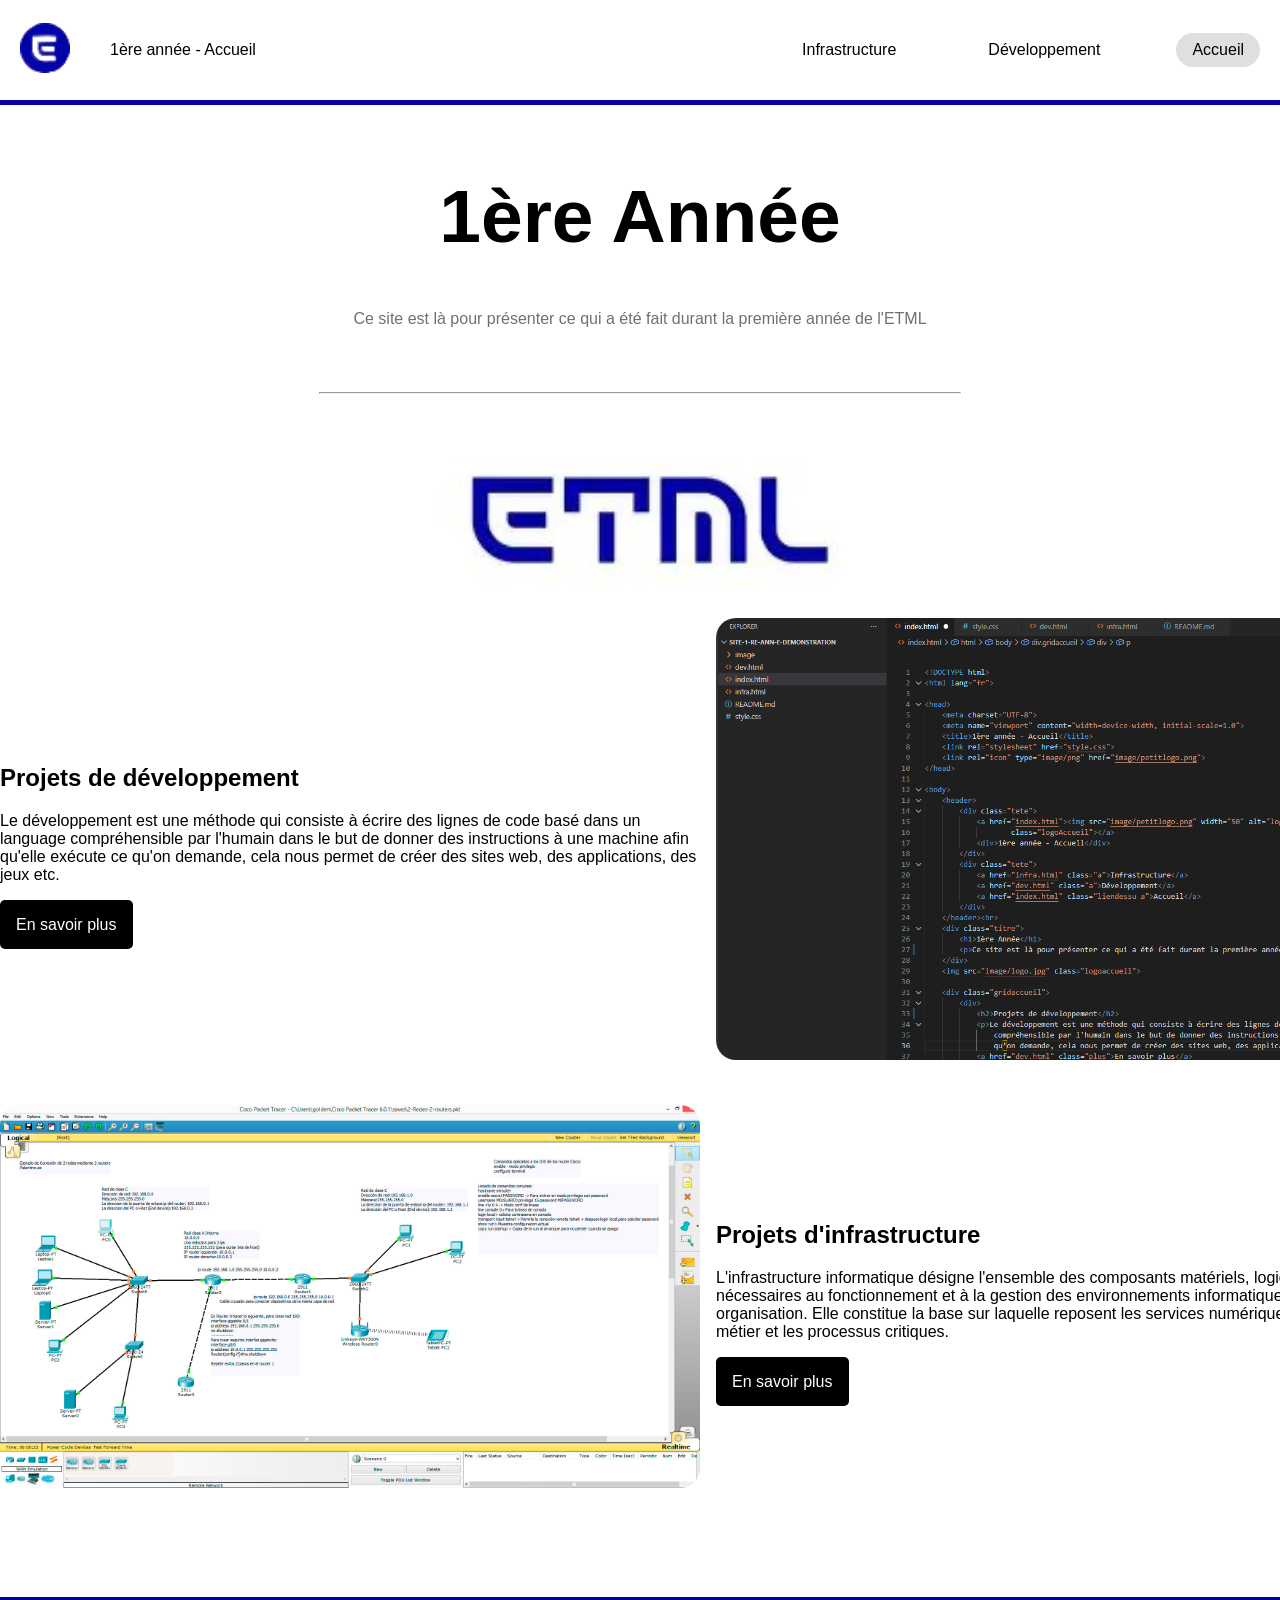
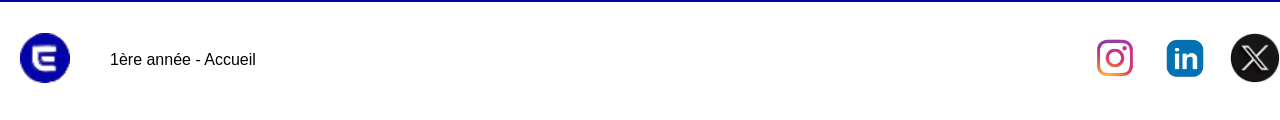
==== accueil.html @ 337433ba "final jumpscare" ====
<!DOCTYPE html>
<html lang="fr">
<head>
    <meta charset="UTF-8">
    <meta name="viewport" content="width=device-width, initial-scale=1.0">
    <title>1ère année - Accueil</title>
    <link rel="stylesheet" href="style.css">
    <link rel="icon" type="image/png" href="image/petitlogo.png">
</head>
<body>
    <header>
        <div class="tete">
            <a href="index.html"><img src="image/petitlogo.png" width="50" alt="logo" title="logo"
                    class="logoAccueil"></a>
            <div>1ère année - Accueil</div>
        </div>
        <div class="tete">
            <a href="infra.html" class="a">Infrastructure</a>
            <a href="dev.html" class="a">Développement</a>
            <a href="index.html" class="liendessu a">Accueil</a>
        </div>
    </header><br>
    <div class="titre">
        <h1>1ère Année</h1>
        <p>Ce site est là pour présenter ce qui a été fait durant la première année de l'ETML</p>
    </div>
    <hr class="petit">
    <img src="image/logo.jpg" class="logoaccueil">

    <div class="gridaccueil">
        <div>
            <h2>Projets de développement</h2>
            <p>Le développement est une méthode qui consiste à écrire des lignes de code basé dans un language
                compréhensible par l'humain dans le but de donner des instructions à une machine afin qu'elle exécute ce
                qu'on demande, cela nous permet de créer des sites web, des applications, des jeux etc.</p>
            <a href="dev.html" class="plus">En savoir plus</a>
        </div>
        <img src="image/imagecode.png" class="droite">
        <img src="image/cisco.png" class="gauche">
        <div>
            <h2>Projets d'infrastructure</h2>
            <p>L'infrastructure informatique désigne l'ensemble des composants matériels, logiciels et
                réseaux nécessaires au fonctionnement et à la gestion des environnements informatiques d'une
                organisation. Elle constitue la base sur laquelle reposent les services numériques, les applications
                métier et les processus critiques.</p>
            <a href="infra.html" class="plus">En savoir plus</a>
        </div>
    </div>
    <footer>
        <div class="fin">
            <a href="index.html"><img src="image/petitlogo.png" width="50" alt="logo" title="logo"
                    class="logoAccueil"></a>
            <div>1ère année - Accueil</div>
        </div>
        <div class="fin">
            <a href="https://www.instagram.com/etmlausanne/" target="_blank"><img src="image/insta.png"
                    class="logo"></a>
            <a href="https://www.linkedin.com/school/etml-lausanne/" target="_blank"><img src="image/linkedin.png"
                    class="logo"></a>
            <a href="https://x.com/etml_lausanne" target="_blank"><img src="image/twitter.webp" class="logo"></a>
        </div>
    </footer><br>
</body>
</html>
---- style.css ----
body{
    font-family: Arial, sans-serif;
    font-size: 16px;
    width: 100%;
    margin:0px;
}
html {
    scroll-behavior: smooth;
}
header{
    display: flex;
    justify-content: space-between;
    align-items: center;
    height: 100px;
    width: 100%;
    border-bottom: solid 5px rgb(4, 0, 164);
    position: sticky;
    top: 0;
    background-color: white;
    z-index: 999;
}
.tete{
    display:flex;
    gap: 20px;
    align-items: center;
  }
  .a{
    padding: 0.5em 1em;
    border-radius: 25px;
    text-decoration: none;
    color: black;
    margin: 0 20px;
    transition: 0.3s;
  }
.liendessu{
    background-color: rgb(223, 223, 223);
    padding: 0.5em 1em;
    border-radius: 25px;
    text-decoration: none;
    color: black;
    transition: 0.3s;
}
.liendessu:hover{
    background-color: rgb(4, 0, 164);
    transform: scale(1.2);
    color: white;
    box-shadow: 0 4px 12px rgba(0.2,0.2,0.2,0.2);
}
.a:hover{
    background-color: rgb(4, 0, 164);
    transform: scale(1.2);
    color: white;
    box-shadow: 0 4px 12px rgba(0.2,0.2,0.2,0.2);
}
.white:hover{
    background-color: rgba(255, 255, 255, 0);
}
.logoAccueil{
    margin: 20px;
    transition: 0.3s;
    width: 50px;
}
.logoAccueil:hover{
    background-color: white;
    transform: scale(1.2);
}


/* === UTILISABLE PARTOUT === */
.big_margin{
    margin: 200px 0;
}
.title{
    margin: 20px 0 90px 0;
    text-align: center;
}

.center{
    text-align: center;
}

.no_decoration{
    text-decoration: none;
    color: black;

}


/* === PAGE DEVELOPPEMENT === */
.sp2{
    grid-column: span 2;
}

.container{
    display: grid;
    grid-template-columns: repeat(2, 47%);
    grid-template-rows: repeat(2, 600px);
    gap: 30px;
}


.grid-item{
    display: grid;
    align-items: center;
    justify-items: center;
    grid-template-columns: 1fr;
    transition: 0.3s;
} 

.grid-item:hover{
    transform: scale(1.02);
}

.grid-item_center:hover{
    transform: scale(1.02);
}


.grid-item_center {
    grid-column: span 2; 
    display: flex;       
    flex-direction: column;
    align-items: center; 
    text-align: center;
    margin-top: 20px;   
    transition: 0.3s;
}


.grid-item .text
{
    display: grid;
    grid-template-columns: repeat(2, 45%);
    align-items: center;
    justify-items: center;


}
.grid-item .text p{
    max-width: 600px;
}
.container img{
    width: 650px;
    height: 400px;
    object-fit: cover;
}


.grid-item-2{
    display: grid;
    grid-template-columns: repeat(2, 50%);
    justify-items: center;
    align-items: center;
    margin: 40px 0;
}

.grid-item-2 .text{
    grid-template-rows: 20% 80%;
    grid-template-columns: 1fr;
}
.grid-item-2 img{
    max-height: 500px;
    object-fit: cover;
}

.grid-item-2 .text p{
    margin: 0 45px;
}





/* === ... === */
.titre{
    text-align: center;
}
.titre p{
    color: rgb(112, 112, 112);
}
.logoaccueil{
display: flex;
margin: auto;
margin-bottom: 2em;
margin-top: 2em;
max-width: 600px;
width: 100%;
}
.gridaccueil{
    display: grid;
    grid-template-columns: 1fr 1fr;
    grid-template-rows: 1fr 1fr;
    gap: 1em;
}
img{
    width: 100%;
    border-radius: 20px;

}
.plus{
    color: white;
    text-decoration: none;
    background-color: black;
    padding: 1em;
    border-radius: 5px;
    transition: 0.3s;
}
.gridaccueil p{
    margin-bottom: 2em;
}
.gridaccueil div{
    width: 700px;
    margin: auto;
}
.gridaccueil img{
    width: 700px;
    margin: auto;
    transition: 0.3s;
}
.droite:hover{
    transform: scale(0.95) rotate(1deg);
}
.gauche:hover{
    transform: scale(0.95) rotate(-1deg);
}
.gauche,
.droite{
    transition: 0.3s;
}

.plus:hover{
    padding: 1.3em;
    background-color: rgba(0, 0, 0, 0.5);
}
.logo{
    width: 50px;
    transition: 0.3s;
}
footer{
    display: flex;
    justify-content: space-between;
    align-items: center;
    height: 100px;
    width: 100%;
    position: sticky;
    top: 0;
    background-color: white;
    margin-top: 5em;
    border-top: solid 5px rgb(4, 0, 164);
}
.fin{
    display:flex;
    gap: 20px;
    align-items: center;
    margin-top: 1em;
}
.logo:hover{
    transform: scale(1.2);
}
body{
        font-family: Verdana, Geneva, Tahoma, sans-serif, Helvetica, sans-serif;
}
h1{
    font-size: 75px;
}
.petit{
    width: 50%;
    margin-top: 4em;
    margin-bottom: 4em;
}
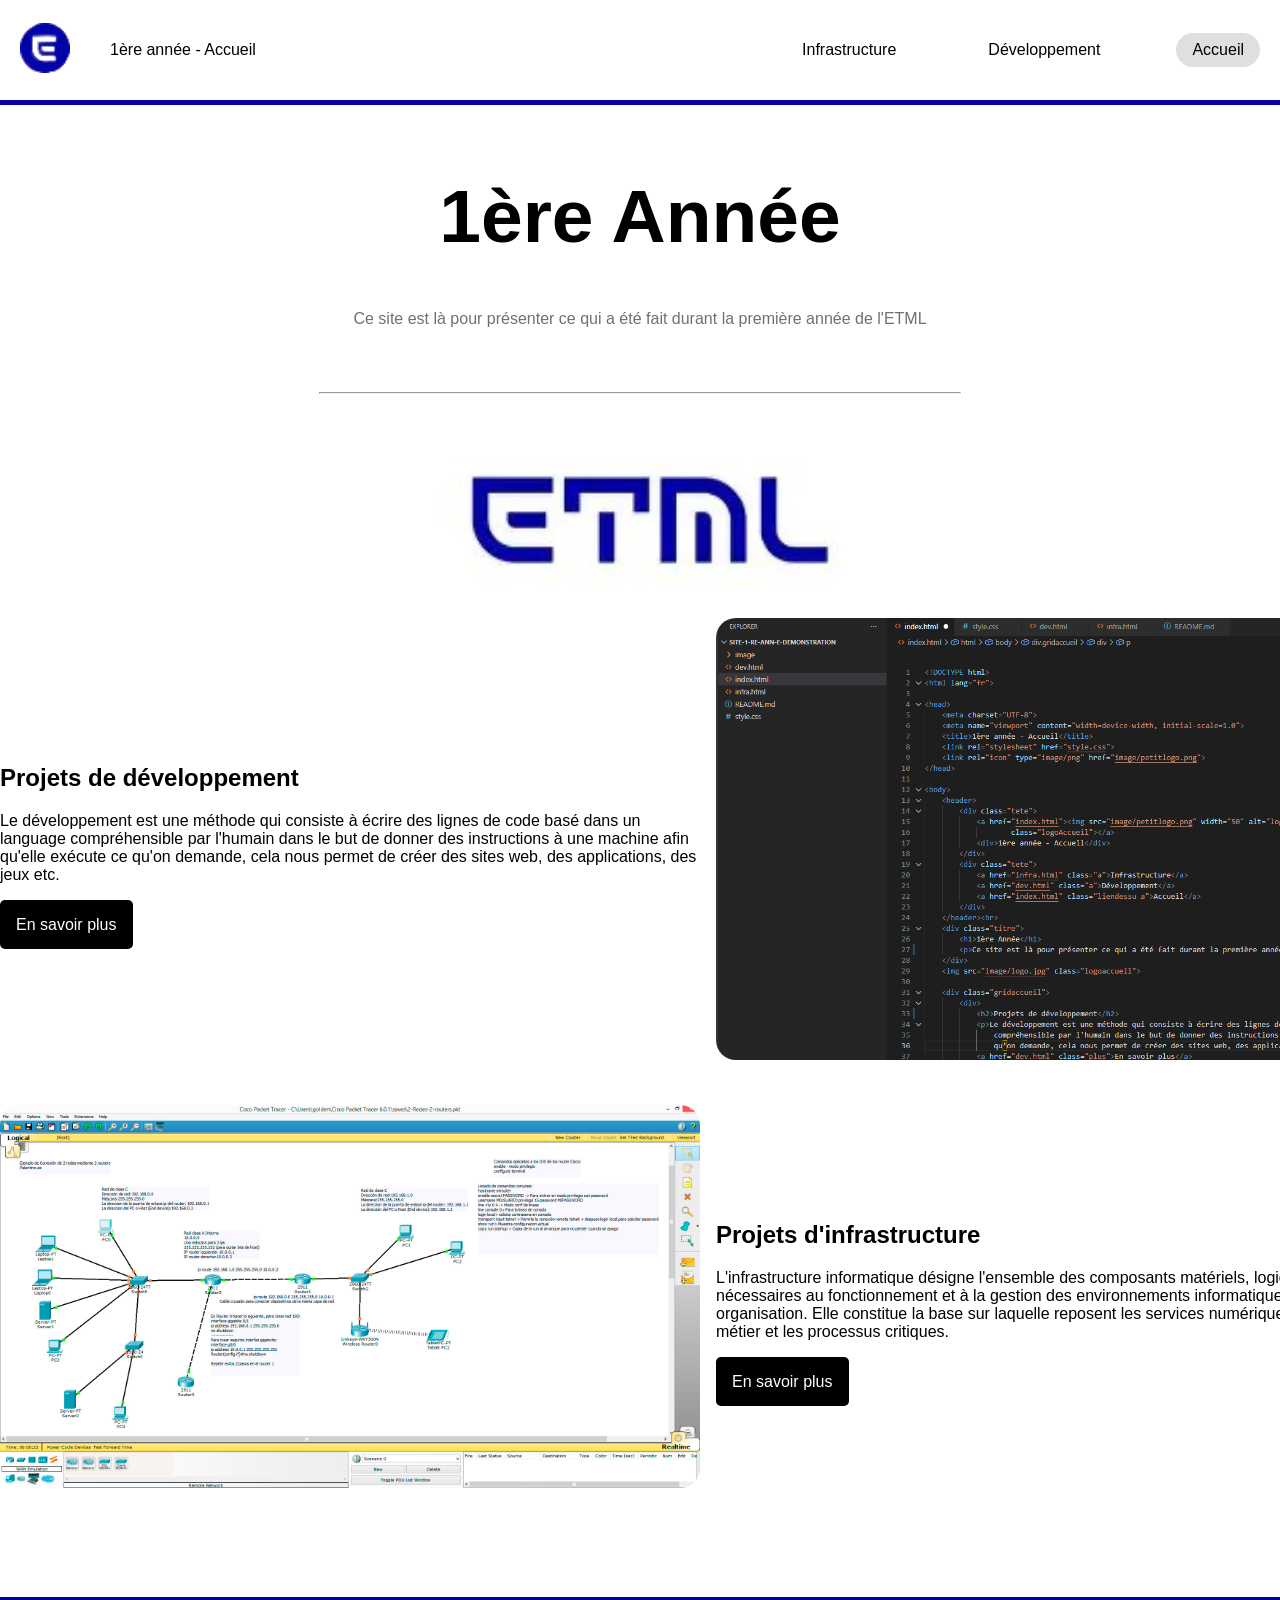
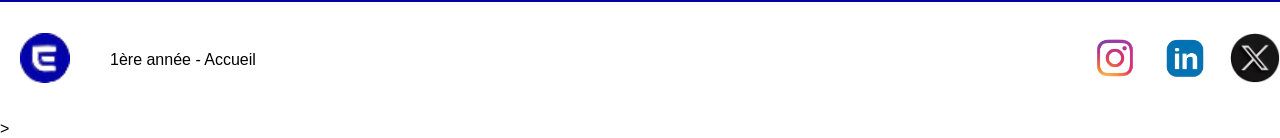
==== commit 883a17ae: "rajout retour index si inactivite" ====
--- a/accueil.html
+++ b/accueil.html
@@ -1,5 +1,6 @@
 <!DOCTYPE html>
 <html lang="fr">
+
 <head>
     <meta charset="UTF-8">
     <meta name="viewport" content="width=device-width, initial-scale=1.0">
@@ -7,17 +8,18 @@
     <link rel="stylesheet" href="style.css">
     <link rel="icon" type="image/png" href="image/petitlogo.png">
 </head>
+
 <body>
     <header>
         <div class="tete">
-            <a href="index.html"><img src="image/petitlogo.png" width="50" alt="logo" title="logo"
+            <a href="accueil.html"><img src="image/petitlogo.png" width="50" alt="logo" title="logo"
                     class="logoAccueil"></a>
             <div>1ère année - Accueil</div>
         </div>
         <div class="tete">
             <a href="infra.html" class="a">Infrastructure</a>
             <a href="dev.html" class="a">Développement</a>
-            <a href="index.html" class="liendessu a">Accueil</a>
+            <a href="accueil.html" class="liendessu a">Accueil</a>
         </div>
     </header><br>
     <div class="titre">
@@ -48,7 +50,7 @@
     </div>
     <footer>
         <div class="fin">
-            <a href="index.html"><img src="image/petitlogo.png" width="50" alt="logo" title="logo"
+            <a href="accueil.html"><img src="image/petitlogo.png" width="50" alt="logo" title="logo"
                     class="logoAccueil"></a>
             <div>1ère année - Accueil</div>
         </div>
@@ -60,5 +62,7 @@
             <a href="https://x.com/etml_lausanne" target="_blank"><img src="image/twitter.webp" class="logo"></a>
         </div>
     </footer><br>
+<script src="inactivite.js"></script>>
 </body>
+
 </html>
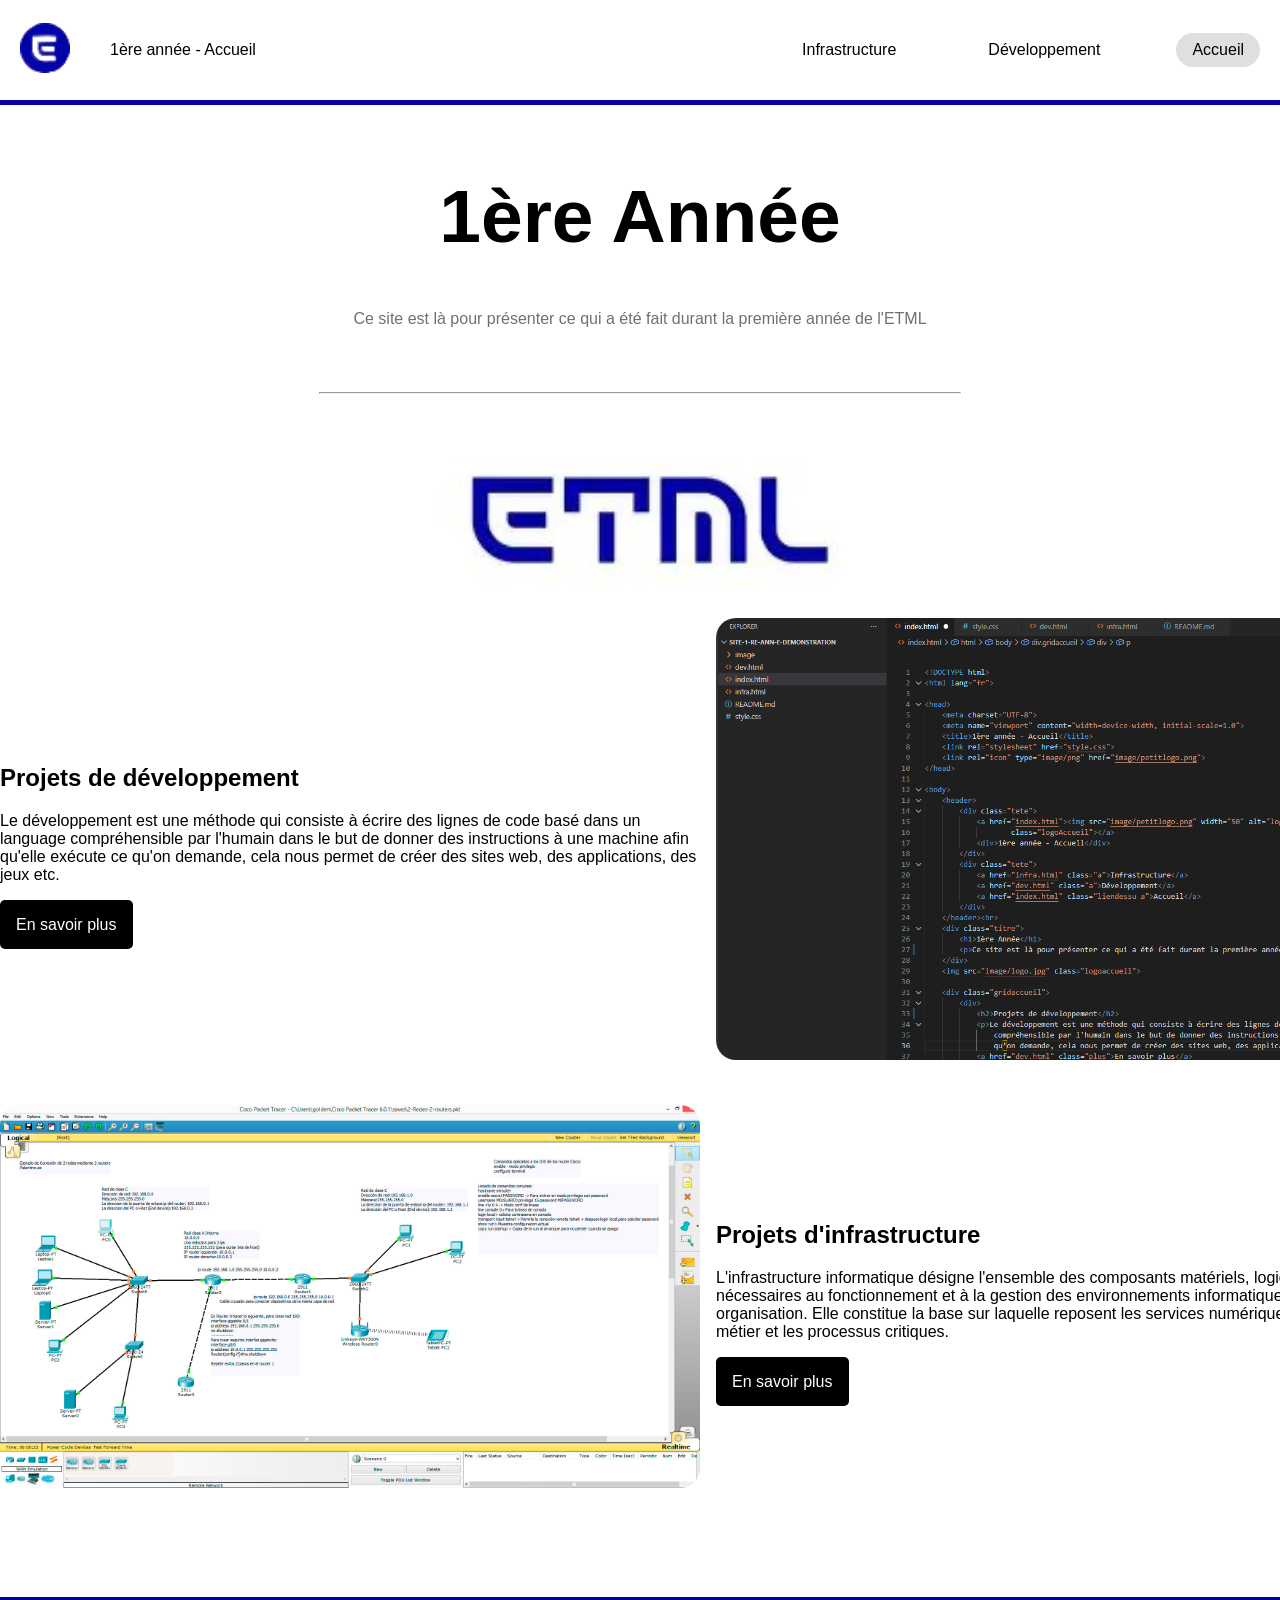
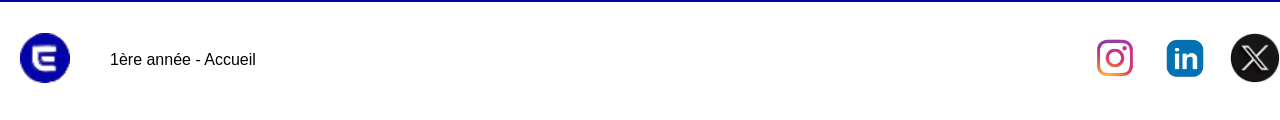
==== commit d233e381: "correction affichage sur la page accueil" ====
--- a/accueil.html
+++ b/accueil.html
@@ -62,7 +62,7 @@
             <a href="https://x.com/etml_lausanne" target="_blank"><img src="image/twitter.webp" class="logo"></a>
         </div>
     </footer><br>
-<script src="inactivite.js"></script>>
+<script src="inactivite.js"></script>
 </body>
 
 </html>
--- a/style.css
+++ b/style.css
@@ -23,15 +23,15 @@
     display:flex;
     gap: 20px;
     align-items: center;
-  }
-  .a{
+}
+.a{
     padding: 0.5em 1em;
     border-radius: 25px;
     text-decoration: none;
     color: black;
     margin: 0 20px;
     transition: 0.3s;
-  }
+}
 .liendessu{
     background-color: rgb(223, 223, 223);
     padding: 0.5em 1em;
@@ -64,9 +64,6 @@
     background-color: white;
     transform: scale(1.2);
 }
-
-
-/* === UTILISABLE PARTOUT === */
 .big_margin{
     margin: 200px 0;
 }
@@ -74,31 +71,22 @@
     margin: 20px 0 90px 0;
     text-align: center;
 }
-
 .center{
     text-align: center;
 }
-
 .no_decoration{
     text-decoration: none;
     color: black;
-
-}
-
-
-/* === PAGE DEVELOPPEMENT === */
+}
 .sp2{
     grid-column: span 2;
 }
-
 .container{
     display: grid;
     grid-template-columns: repeat(2, 47%);
     grid-template-rows: repeat(2, 600px);
     gap: 30px;
 }
-
-
 .grid-item{
     display: grid;
     align-items: center;
@@ -106,16 +94,12 @@
     grid-template-columns: 1fr;
     transition: 0.3s;
 } 
-
 .grid-item:hover{
     transform: scale(1.02);
 }
-
 .grid-item_center:hover{
     transform: scale(1.02);
 }
-
-
 .grid-item_center {
     grid-column: span 2; 
     display: flex;       
@@ -125,16 +109,12 @@
     margin-top: 20px;   
     transition: 0.3s;
 }
-
-
 .grid-item .text
 {
     display: grid;
     grid-template-columns: repeat(2, 45%);
     align-items: center;
     justify-items: center;
-
-
 }
 .grid-item .text p{
     max-width: 600px;
@@ -144,8 +124,6 @@
     height: 400px;
     object-fit: cover;
 }
-
-
 .grid-item-2{
     display: grid;
     grid-template-columns: repeat(2, 50%);
@@ -153,25 +131,18 @@
     align-items: center;
     margin: 40px 0;
 }
-
 .grid-item-2 .text{
-    grid-template-rows: 20% 80%;
+    display: flex;
+    flex-direction: column;
     grid-template-columns: 1fr;
 }
 .grid-item-2 img{
     max-height: 500px;
     object-fit: cover;
 }
-
 .grid-item-2 .text p{
     margin: 0 45px;
 }
-
-
-
-
-
-/* === ... === */
 .titre{
     text-align: center;
 }
@@ -179,12 +150,12 @@
     color: rgb(112, 112, 112);
 }
 .logoaccueil{
-display: flex;
-margin: auto;
-margin-bottom: 2em;
-margin-top: 2em;
-max-width: 600px;
-width: 100%;
+    display: flex;
+    margin: auto;
+    margin-bottom: 2em;
+    margin-top: 2em;
+    max-width: 600px;
+    width: 100%;
 }
 .gridaccueil{
     display: grid;
@@ -195,7 +166,6 @@
 img{
     width: 100%;
     border-radius: 20px;
-
 }
 .plus{
     color: white;
@@ -227,7 +197,6 @@
 .droite{
     transition: 0.3s;
 }
-
 .plus:hover{
     padding: 1.3em;
     background-color: rgba(0, 0, 0, 0.5);
@@ -258,7 +227,7 @@
     transform: scale(1.2);
 }
 body{
-        font-family: Verdana, Geneva, Tahoma, sans-serif, Helvetica, sans-serif;
+    font-family: Verdana, Geneva, Tahoma, sans-serif, Helvetica, sans-serif;
 }
 h1{
     font-size: 75px;
@@ -267,4 +236,43 @@
     width: 50%;
     margin-top: 4em;
     margin-bottom: 4em;
+}
+.toggle-checkbox {
+    display: none;
+}
+.texte-complet {
+    display: none;
+    margin-top: 15px;
+    transition: all 0.3s ease;
+}
+.btn-toggle {
+    display: inline-block;
+    background-color: rgb(4, 0, 164); 
+    color: white;
+    padding: 10px 20px;
+    margin: 15px 45px; 
+    cursor: pointer;
+    border-radius: 25px;
+    font-size: 14px;
+    font-weight: bold;
+    text-align: center;
+    transition: 0.3s;
+    user-select: none;
+}
+.btn-toggle:hover {
+    background-color: rgb(223, 223, 223);
+    color: black;
+    transform: scale(1.05);
+}
+.btn-toggle::after {
+    content: "Voir plus";
+}
+.toggle-checkbox:checked ~ .texte-complet {
+    display: block;
+}
+.toggle-checkbox:checked + .btn-toggle {
+    order: 999;
+}
+.toggle-checkbox:checked + .btn-toggle::after {
+    content: "Voir moins";
 }
